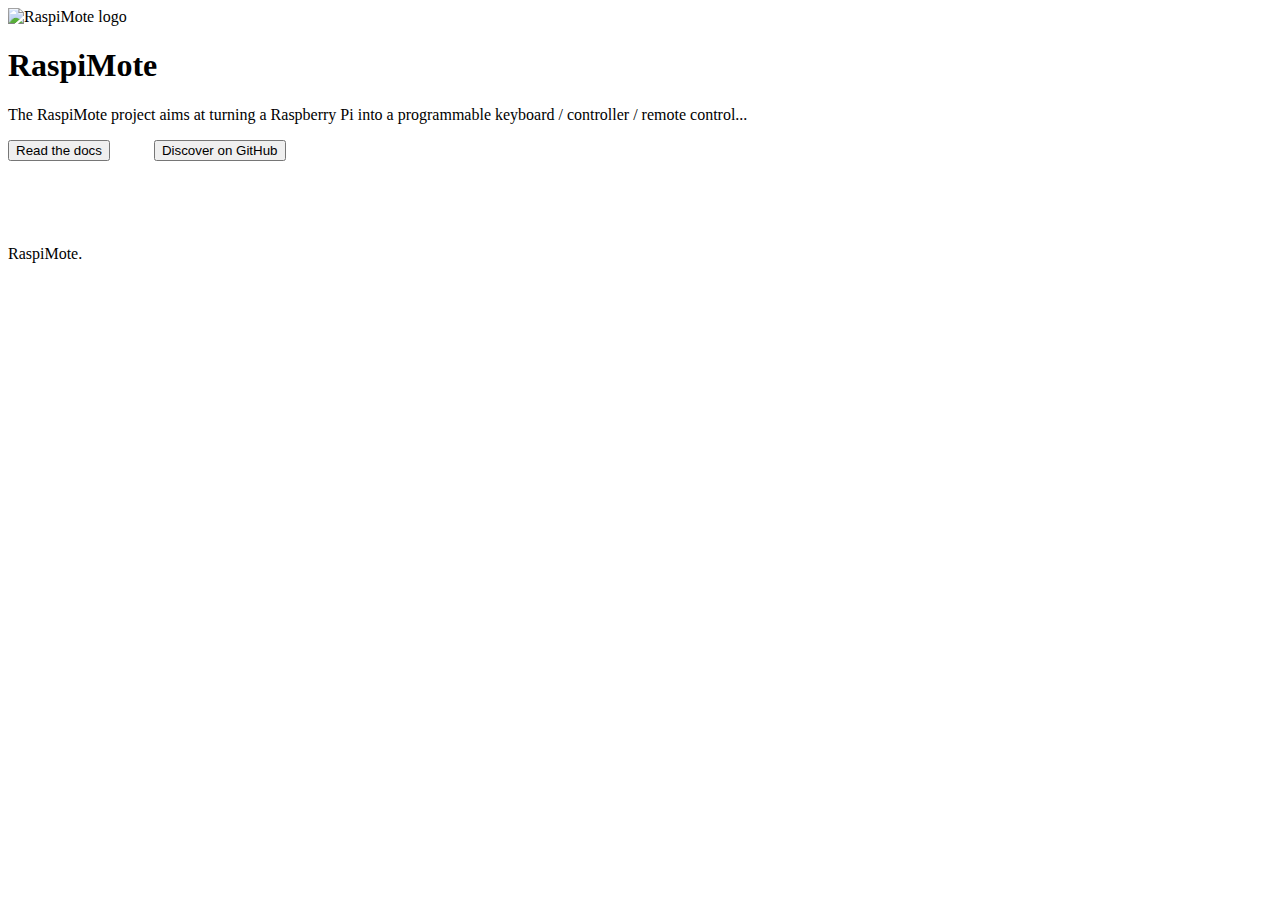
==== old_website.html @ a6bc7f06 "Update website (add support for old browsers)" ====
<!DOCTYPE html>
<html lang="en">
    <head>
        <meta charset="utf-8">
        <meta name="description" content="Website of the RaspiMote project, which aims at turning a Raspberry Pi into a programmable keyboard / controller / remote control..."/>
        <meta name="keywords" content="raspimote,raspberry,pi,raspberry pi,keyboard,controller,remote,deck,button,potentiometer,key,documentation,docs"/>
        <title>RaspiMote</title>
        <link rel="icon" type="image/x-icon" href="RaspiMote_logo.ico"/>
        <link rel="shortcut icon" type="image/x-icon" href="RaspiMote_logo.ico"/>
        <link rel="stylesheet" type="text/css" href="old_website.css"/>
        <script src="old_website.js" type="text/javascript"></script>
    </head>
    <body onload="year()">
        <div class="title_div">
            <img src="RaspiMote_logo_500px.png" alt="RaspiMote logo" class="logo_img"/>
            <h1>RaspiMote</h1>
        </div>
        <p>
            The RaspiMote project aims at turning a Raspberry Pi into a programmable keyboard / controller / remote control...
        </p>
        <div class="buttons">
            <a href="http://old.raspimote.tk/docs"><button class="docs">Read the docs</button></a>
            &nbsp;&nbsp;&nbsp;&nbsp;&nbsp;&nbsp;&nbsp;&nbsp;&nbsp;
            <a href="https://github.com/RaspiMote/RaspiMote"><button class="github">Discover on GitHub</button></a>
        </div>
        <p>&nbsp;</p>
        <p>&nbsp;</p>
        <footer id="footer">
            RaspiMote.
        </footer>

    </body>
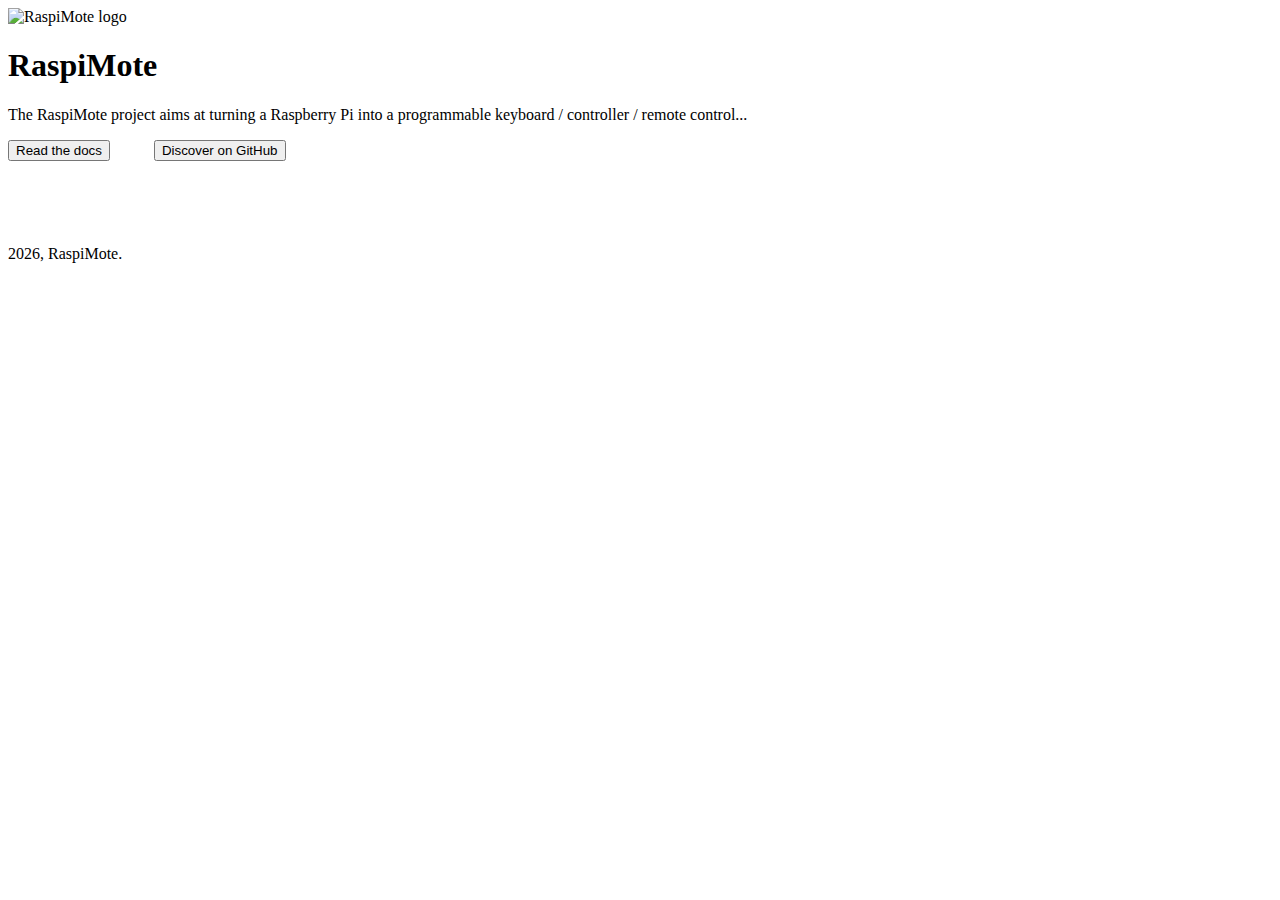
==== commit 75c3816f: "Add support for old browsers in website (final)" ====
--- a/old_website.html
+++ b/old_website.html
@@ -8,9 +8,8 @@
         <link rel="icon" type="image/x-icon" href="RaspiMote_logo.ico"/>
         <link rel="shortcut icon" type="image/x-icon" href="RaspiMote_logo.ico"/>
         <link rel="stylesheet" type="text/css" href="old_website.css"/>
-        <script src="old_website.js" type="text/javascript"></script>
     </head>
-    <body onload="year()">
+    <body>
         <div class="title_div">
             <img src="RaspiMote_logo_500px.png" alt="RaspiMote logo" class="logo_img"/>
             <h1>RaspiMote</h1>
@@ -25,8 +24,8 @@
         </div>
         <p>&nbsp;</p>
         <p>&nbsp;</p>
-        <footer id="footer">
-            RaspiMote.
-        </footer>
+        <p id="old_footer" class="old_footer">
+            <script type="text/javascript">document.write(new Date().getFullYear())</script>, RaspiMote.
+        </p>
 
     </body>